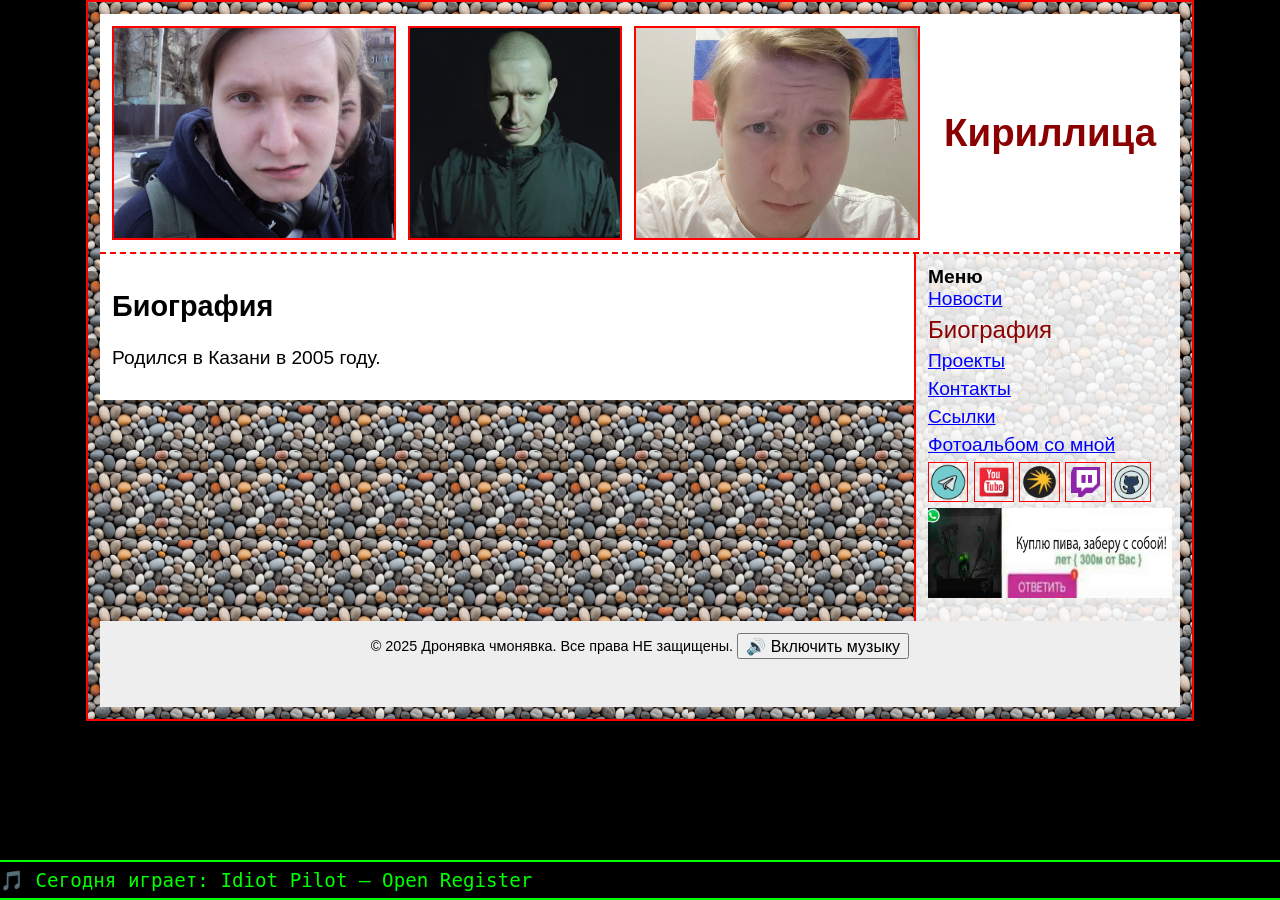
==== Boigraphy.html @ 6d5dc3c3 "added dronizm.ru" ====
<!DOCTYPE html>
<html lang="ru">
<head>
  <meta charset="UTF-8">
  <title>Дронявка.рф</title>
  <link rel="stylesheet" href="style.css">
</head>
<body>
  <div class="container">
    <header>
      <img src="img/dronyavka.jpg" alt="Фото">
      <img src="img/dronyavka2.png" alt="Фото">
      <img class="crop" src="img/dronyavka3.jpg" alt="Фото">
      <h1>Кириллица</h1>
      
    </header>

    <nav>
      <strong>Меню</strong>
      <a href="index.html">Новости </a>
      <a class="nav-podsvet1" href="#">Биография</a>
      <a href="#">Проекты</a>
            <div class="wrapper">
                </div>
      <a href="#">Контакты</a>
      <a href="#">Ссылки</a>
      <a href="photoalbum.html" href="#">Фотоальбом со мной</a>
      <a class="social-link" href="https://t.me/dronizm"  target="_blank" title="Телега">
        <img src="img/telega.png" alt="Telegram">
        </a>   
      <a class="social-link" href="https://www.youtube.com/@orrishai"  target="_blank" title="Ютуб">
        <img src="img/youtube.png" alt="Youtube">
        </a>   
      <a class="social-link" href="https://music.yandex.ru/artist/9729779"  target="_blank" title="Ямузыка">
        <img src="img/yamusic.png" alt="Youtube">
          
        </a>   
        <a class="social-link" href="https://www.twitch.tv/leik0z"  target="_blank" title="Твич">
        <img src="img/icons8-twitch-48.png" alt="Twitch">
        </a>  
        
        <a class="social-link" href="https://github.com/Ha4alnik52"  target="_blank" title="Гитхаб">
        <img src="img/icons8-github-48.png" alt="GitHub">
        </a>  
        
      <a class="macjinhadv" href="https://macjinha.ru/" target="_blank">
        <img  src="img/macjinhadv.jpg" alt="macjinha">
        
        </a>
    </nav>

    <main>
      <h2>Биография</h2>
      <p>Родился в Казани в 2005 году.</p>
        <div class="news">
            
      
            </div>
            
    </main>

    <footer>
      © 2025 Дронявка чмонявка. Все права НЕ защищены.
       <button id="music-btn">🔊 Включить музыку</button>
        
      <div id="track-container" class="track-container hidden">
  <div class="marquee-wrapper">
    <div class="track-marquee">
      🎵 Сегодня играет: Idiot Pilot — Open Register
    </div>
  </div>
</div>
<audio id="bg-music" loop>
  <source src="music/idiot-pilot-open-register.mp3" type="audio/mpeg">
</audio>
        <script>
  const btn = document.getElementById('music-btn');
  const audio = document.getElementById('bg-music');
  let isPlaying = false;
  audio.volume = 0.05;

  btn.addEventListener('click', () => {
    if (isPlaying) {
      audio.pause();
      btn.textContent = '🔇 Включить музыку';
    } else {
      audio.play();
      btn.textContent = '🔊 Выключить музыку';
    }
    isPlaying = !isPlaying;
  });
</script>
        
        
        <script>
    const btn = document.getElementById('music-btn');
const audio = document.getElementById('bg-music');
const trackContainer = document.getElementById('track-container');
let isPlaying = false;

audio.volume = 0.05;

btn.addEventListener('click', () => {
  if (isPlaying) {
    audio.pause();
    btn.textContent = '🔇 Включить музыку';
    trackContainer.classList.add('hidden'); // Скрываем бегущую строку
  } else {
    audio.play();
    btn.textContent = '🔊 Выключить музыку';
    trackContainer.classList.remove('hidden'); // Показываем бегущую строку
  }
  isPlaying = !isPlaying;
});
        </script>
    </footer>
  </div>
</body>
</html>
---- style.css ----
body {
  background-color: black;
  color: #000;
  font-family: Verdana, sans-serif;
  margin: 0;
  padding: 0;
}


.news-item {
  max-width: 600px;   /* или сколько у тебя колонка */
}

.container {
  width: 900px;
  margin: 0 auto;
  background: url('img/i.webp'); /* Цветастый фон */
  background-repeat: repeat;
  background-size:100px;
  border: 2px double red;
    
  padding: 10px;
}
.container {
  zoom: 1.2;
}
header {
  display: flex;
  align-items: center;
  background-color: #fff;
  border-bottom: 2px dashed red;
  padding: 10px;
}
.crop {
    width: 237px;
    height: 175px;
    object-fit:cover;
    object-position:center 75%;
    border: 2px solid red;
    
    
    
}

.hyperlink {
    color: darkred;
    border-bottom: 2px dashed red;
    border-bottom-style: dotted;
    text-decoration: none;
    
    
}



header img {
  height: 175px;
  margin-right: 10px;
  border: 2px solid red;
}


.img-border {
    
  border: 2px solid red;
    
    
}

header h1 {
  font-size: 32px;
  color: darkred;
  margin: 10px;
}
.wrapper {
    
  position: relative;
  overflow: hidden;
   }


nav {
  float: right;
  width: 200px;
  background-color: rgba(255, 255, 255, 0.85);
  padding: 10px;
  border-left: 2px solid red;
}



    
    


.arrow img {
    position: absolute;
    display: inline-block;
    width: 32px;
    height: 32px;
    top: -5px;
    right: 10px;
    transform: scaleX(-1);
   object-fit: cover;
    transition: transform 0.3s ease;
    animation: nudge 1.5s infinite;
    
    
    
    
}




@keyframes nudge {
  0%   { transform: scaleX(-1) translateX(0); }
  50%  { transform: scaleX(-1) translateX(-4px); }
  100% { transform: scaleX(-1) translateX(0); }
}







.social-link {
    width: 32px;
    height: 32px;
    border: 1px solid red;
    display: inline-block;
    
    
}

.social-link img {
    width: 32px;
    height: 32px;
    
    
    
    
    
}

.macjinhadv img {
    
    height: 75px;
    object-fit:contain;
    animation: flicker 4s infinite, shake 0.3s infinite;
    
    
}

@keyframes flicker {
    
    0%, 100% { opacity: 1; }
    40% { opacity: 0; }
  60% { opacity: 1; }
  80% { opacity: 0.5; }

    
    
    
}

@keyframes shake {
  0% { transform: translate(0px, 0px); }
  25% { transform: translate(1px, -1px); }
  50% { transform: translate(-1px, 1px); }
  75% { transform: translate(1px, 1px); }
  100% { transform: translate(0px, 0px); }
}




.nav-podsvet1 {
    color: darkred;
    text-decoration: none;
    font-size: 20px;
    
    
    
}

nav a {
  display: block;
  text-decoration: underline;
  color: blue;
  margin-bottom: 5px;
}



main {
  margin-right: 220px;
  padding: 10px;
  background-color: #fff;
}

footer {
  clear: both;
  padding: 10px;
  background-color: #eee;
  text-align: center;
  font-size: 12px;
}

.news p {
    border-bottom: 1px double red;
    border-bottom-style: dotted;
    padding-bottom: 10px;
    
    
    
}



/** PHOTOALBUM **/

/* затемнение */
.lightbox {
  display: none;
  position: fixed;
  z-index: 999;
  top: 0; left: 0;
  width: 100%;
  height: 100%;
  background: rgba(0,0,0,0.8);
}

/* активируем при переходе по якорю */
.lightbox:target {
  display: block;
}

/* кликабельная область закрытия */
.lightbox .overlay {
  position: absolute;
  width: 100%;
  height: 100%;
  display: block;
}

/* блок с картинкой */
.lightbox .popup {
  position: absolute;
  top: 50%; left: 50%;
  transform: translate(-50%, -50%);
  box-shadow: 0 0 20px white;
  background: #fff;
  padding: 8px;
}

.lightbox img {
  max-width: 90vw;
  max-height: 90vh;
}

.gallery {
  display: flex;
  flex-wrap: wrap;
  align-items: flex-start; /* <-- ВЫРАВНИВАЕТ ПО ВЕРХУ */
  gap: 10px; /* отступы между фото */
}


/* Музыка на сайте*/



.hidden {
      display: none;
    }

    .track-container {
      position: fixed;
      bottom: 0;
      left: 0;
      width: 100%;
      height: 30px;
      background: black;
      color: lime;
      font-family: monospace;
      font-size: 16px;
      display: flex;
      align-items: center;
      overflow: hidden;
      border-top: 2px solid lime;
      border-bottom: 2px solid lime;
      z-index: 1000;
    }

    .track-marquee {
      white-space: nowrap;
      display: inline-block;
      animation: scrollText 10s linear infinite;
    }

    @keyframes scrollText {
      0% {
        transform: translateX(100%);
      }
      100% {
        transform: translateX(-100%);
      }
    }
.news-item {
  background: #f2f2f2;
  border: 1px solid #999;
  padding: 14px;
  margin-bottom: 20px;
  font-family: "Courier New", monospace;
  color: #111;
}

.news-title {
  font-size: 18px;
  font-weight: bold;
  margin-bottom: 6px;
}

.news-date {
  font-size: 12px;
  color: #555;
  margin-bottom: 10px;
}

.news-text {
  font-size: 14px;
  line-height: 1.6;
}

.news-author {
  margin-top: 14px;
  font-size: 13px;
  color: #333;
  border-top: 1px dashed #999;
  padding-top: 6px;
  text-align: right;
  font-style: italic;
}
footer {
  padding-bottom: 40px; /* место под бегущую строку */
}

#music-btn {
  position: relative;
  z-index: 1100;
}
.news-video {
  margin: 10px 0 12px 0;
  border: 1px solid #999;
  padding: 4px;
  background: #ddd;
}
.news-video-img {
  margin: 10px 0;
  border: 1px solid #999;
  background: #ccc;
  padding: 4px;
}

.news-video-img img {
  width: 100%;
  display: block;
}

.youtube-btn {
  display: inline-block;
  margin-top: 8px;
  padding: 6px 10px;
  background: #111;
  color: #0f0;
  font-family: "Courier New", monospace;
  font-size: 14px;
  text-decoration: none;
  border: 1px solid #0f0;
}

.youtube-btn:hover {
  background: #0f0;
  color: #000;
}
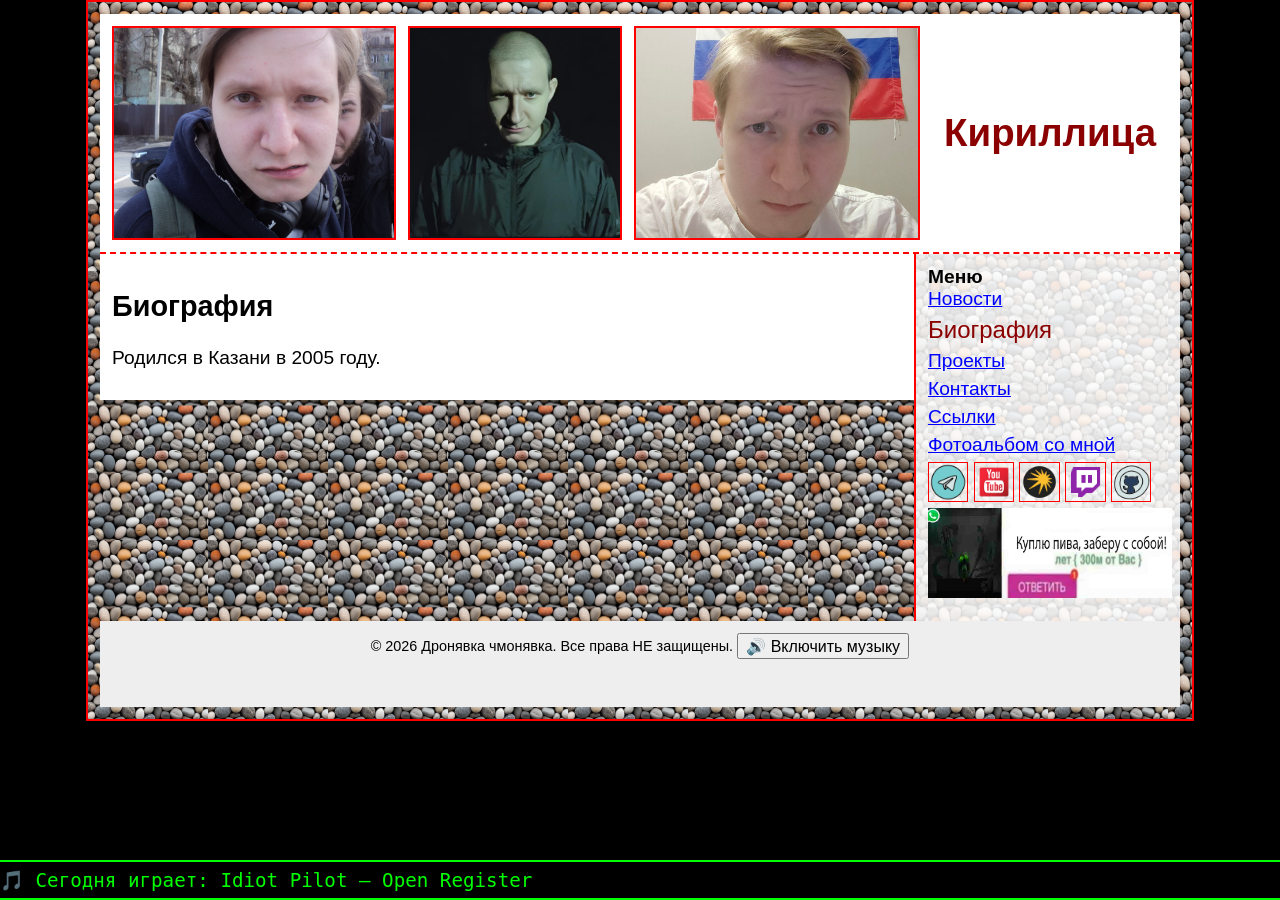
==== commit 151c115e: "added Biography.html" ====
--- a/Boigraphy.html
+++ b/Boigraphy.html
@@ -60,7 +60,7 @@
     </main>
 
     <footer>
-      © 2025 Дронявка чмонявка. Все права НЕ защищены.
+      © 2026 Дронявка чмонявка. Все права НЕ защищены.
        <button id="music-btn">🔊 Включить музыку</button>
         
       <div id="track-container" class="track-container hidden">
